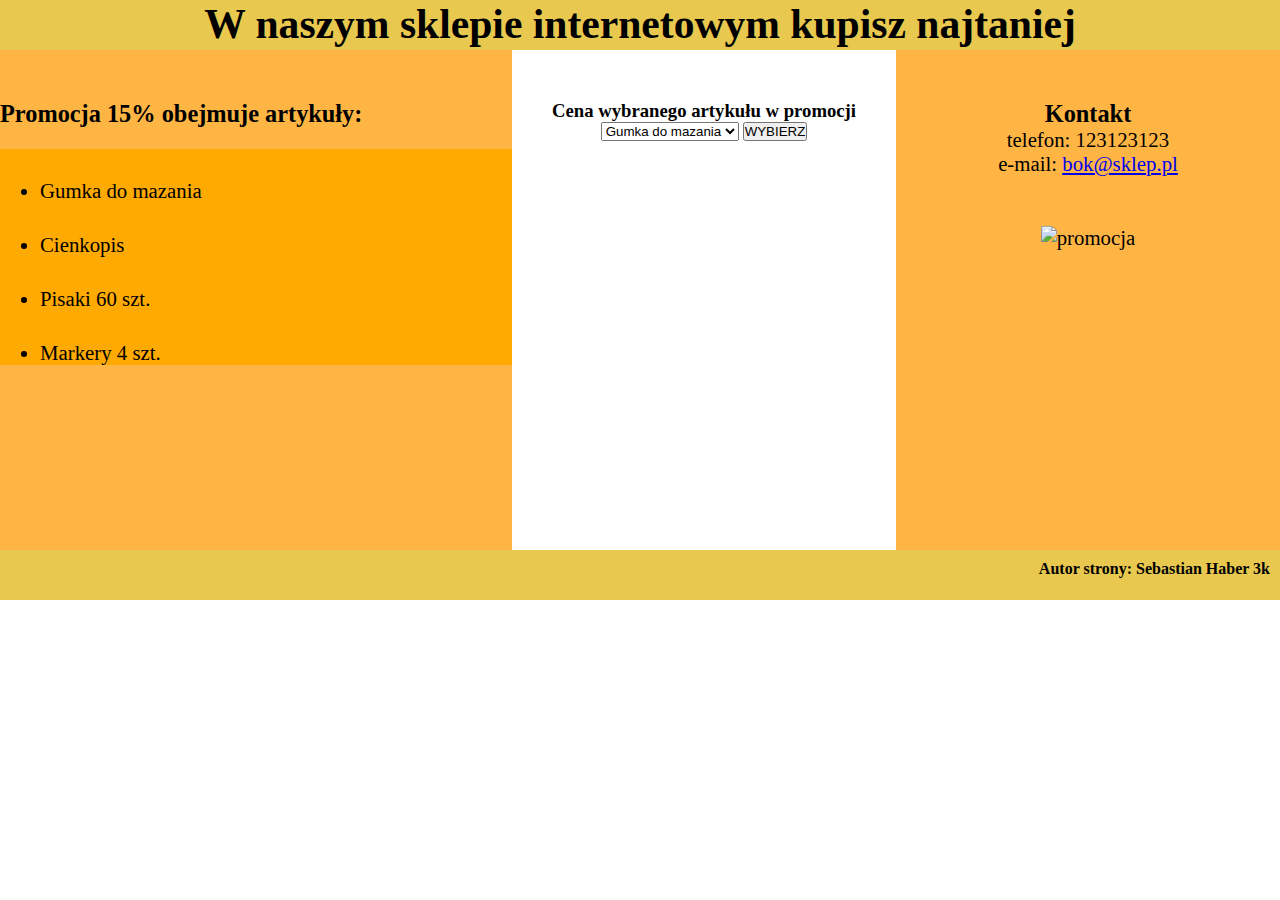
==== zadanie/index.html @ 05cbd859 "Add files via upload" ====
<!DOCTYPE html>
<html lang="pl">

<head>
    <meta charset="UTF-8">
    <title>Sklep papierniczy</title>
    <link rel="stylesheet" href="style.css">
</head>

<body>
    <header>
        <h1>W naszym sklepie internetowym kupisz najtaniej</h1>
    </header>
    <main>
        <div class="left">
            <h3>Promocja 15% obejmuje artykuły:</h3>
            <ul>
                <li>Gumka do mazania</li>
                <li>Cienkopis</li>
                <li>Pisaki 60 szt.</li>
                <li>Markery 4 szt.</li>
            </ul>
        </div>
        <div class="center">
            <h3>Cena wybranego artykułu w promocji</h3>
            <form action="#" method="post">
                <select name="lista" id="lista">
                    <option value="guma">Gumka do mazania</option>
                    <option value="cienkopis">cienkopis</option>
                    <option value="pisaki">pisaki 60 szt.</option>
                    <option value="markery">markery 4 szt.</option>
                </select>
                <button type="submit">WYBIERZ</button>
            </form>
        </div>
        <div class="right">
            <h3>Kontakt</h3>
            <p>telefon: 123123123</p>
            <p>e-mail: <a href="mailto:bok@sklep.pl">bok@sklep.pl</a></p>
            <img src="img/promocja2.png" alt="promocja" class="prom">
        </div>
    </main>
    <footer>
        <h4>Autor strony: Sebastian Haber 3k</h4>
    </footer>
</body>

</html>
---- zadanie/style.css ----
*:not(ul) {
    margin: 0;
    padding: 0;
    -webkit-box-sizing: border-box;
    box-sizing: border-box;
}

header {
    background: #e8c84e;
    height: 50px;
    font-size: 130%;
    text-align: center;
}

.left,
.right {
    background: #ffb544;
    height: 500px;
    width: 40%;
    font-size: 130%;
}

.center {
    height: 500px;
    width: 30%;
    text-align: center;
}

.right {
    text-align: center;
    width: 30%;
}

footer {
    background: #e8c84e;
    height: 50px;
    text-align: right;
    padding: 10px;
}

ul {
    background: #ffaa00;
}

ul li {
    padding-top: 30px;
}

img,
h3 {
    margin-top: 50px;
}

form {
    margin-bottom: 100px;
}

main {
    display: -webkit-box;
    display: -ms-flexbox;
    display: flex;
}

/*https://arkusze.pl/zawodowy/e14-2019-czerwiec-egzamin-zawodowy-praktyczny.pdf*/
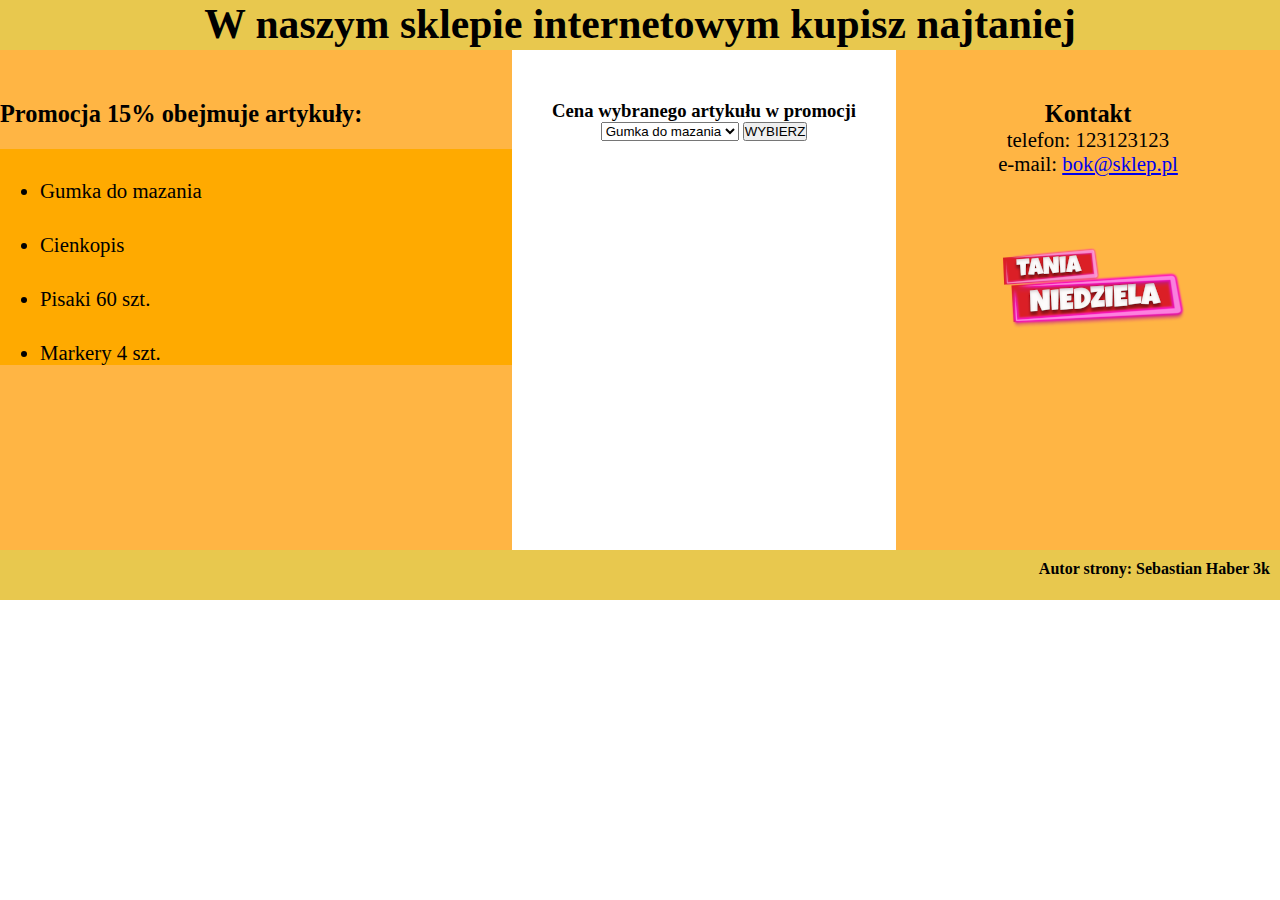
==== commit 54141c66: "Update index.html" ====
--- a/zadanie/index.html
+++ b/zadanie/index.html
@@ -23,7 +23,7 @@
         </div>
         <div class="center">
             <h3>Cena wybranego artykułu w promocji</h3>
-            <form action="#" method="post">
+            <form action="/zadanie/index.html" method="post">
                 <select name="lista" id="lista">
                     <option value="guma">Gumka do mazania</option>
                     <option value="cienkopis">cienkopis</option>
@@ -45,4 +45,4 @@
     </footer>
 </body>
 
-</html>+</html>
